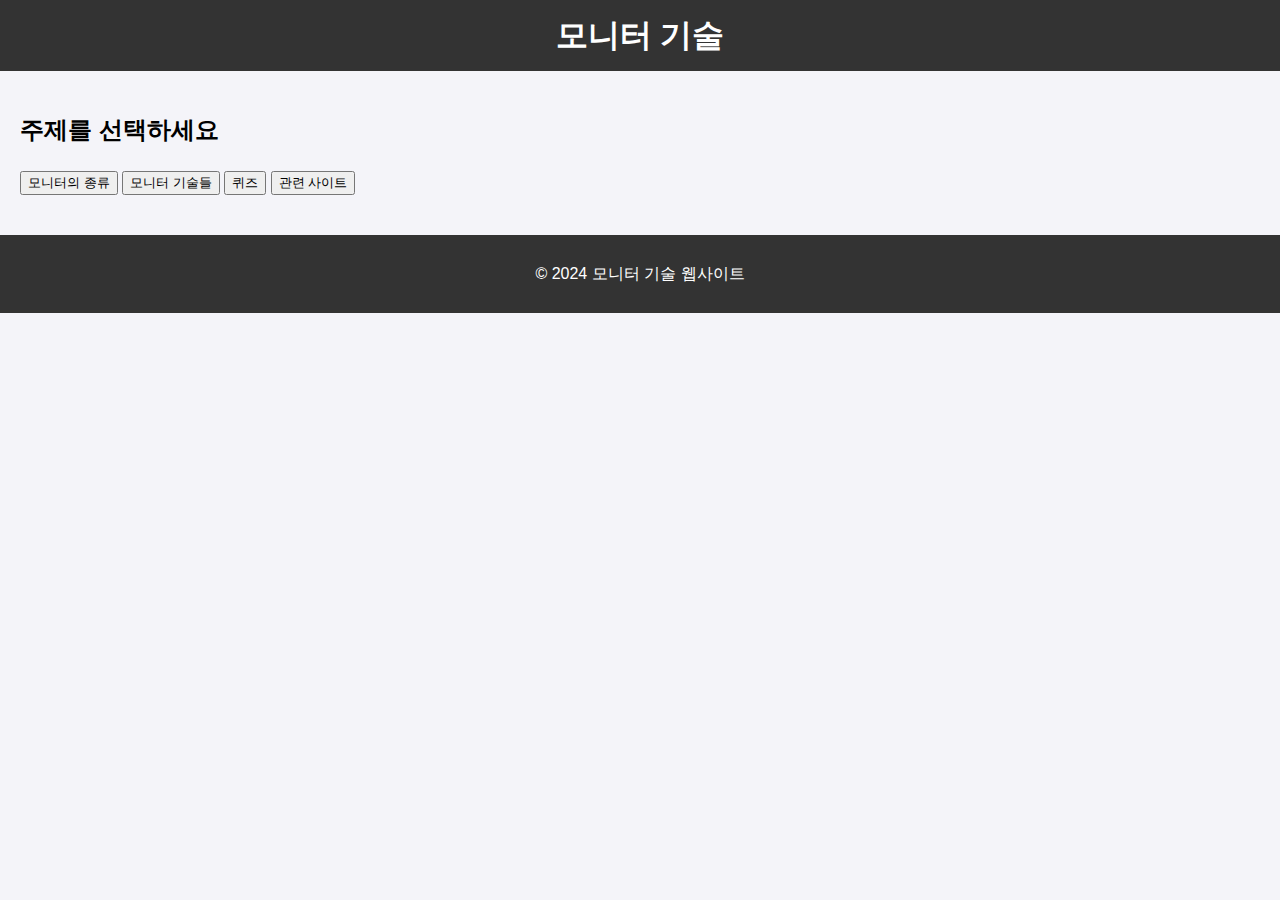
==== index.html @ 85d8a73f "Update index.html" ====
<!DOCTYPE html>
<html lang="ko">
<head>
  <meta charset="UTF-8">
  <meta name="viewport" content="width=device-width, initial-scale=1.0">
  <title>모니터 기술 메인</title>
  <link rel="stylesheet" href="style.css">
</head>
<body>
  <header>
    <h1>모니터 기술</h1>
  </header>

  <main>
    <h2>주제를 선택하세요</h2>
    <div class="button-container">
      <button onclick="redirectTo('types.html')">모니터의 종류</button>
      <button onclick="redirectTo('features.html')">모니터 기술들</button>
      <button onclick="redirectTo('quiz.html')">퀴즈</button>
      <button onclick="redirectTo('resources.html')">관련 사이트</button>
    </div>
  </main>

  <footer>
    <p>© 2024 모니터 기술 웹사이트</p>
  </footer>

  <script src="script.js"></script>
</body>
</html>
---- style.css ----
body {
  font-family: Arial, sans-serif;
  line-height: 1.6;
  margin: 0;
  padding: 0;
  background-color: #f4f4f9;
}

header {
  background: #333;
  color: #fff;
  padding: 10px 20px;
  text-align: center;
}

header h1 {
  margin: 0;
}

nav ul {
  list-style: none;
  padding: 0;
}

nav ul li {
  display: inline;
  margin: 0 15px;
}

nav ul li a {
  color: #fff;
  text-decoration: none;
}

main {
  padding: 20px;
}

section {
  margin-bottom: 20px;
  padding: 10px;
  background: #fff;
  border-radius: 5px;
  box-shadow: 0 2px 5px rgba(0, 0, 0, 0.1);
}

footer {
  text-align: center;
  padding: 10px 0;
  background: #333;
  color: #fff;
  margin-top: 20px;
}
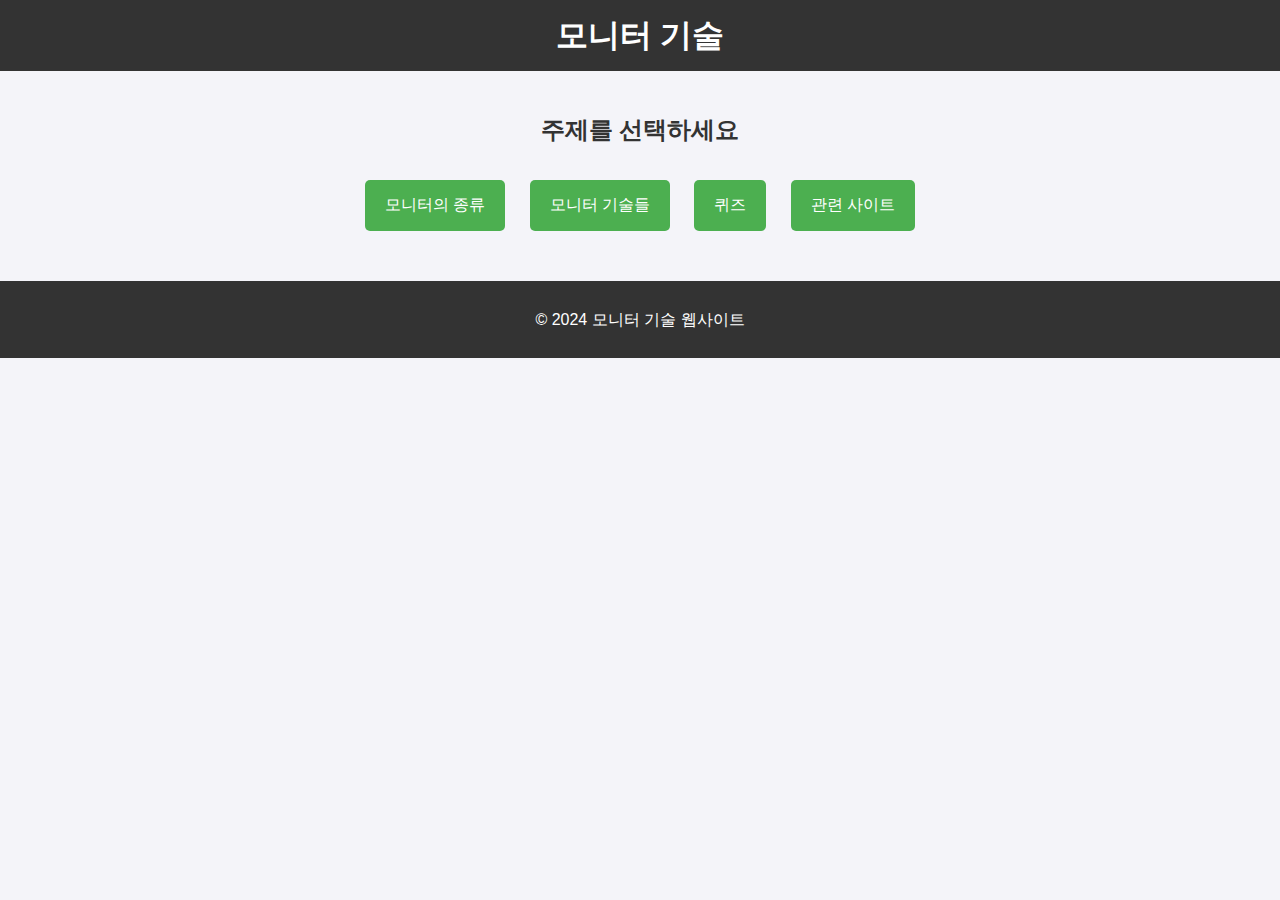
==== commit 7a413290: "Update index.html" ====
--- a/index.html
+++ b/index.html
@@ -14,10 +14,10 @@
   <main>
     <h2>주제를 선택하세요</h2>
     <div class="button-container">
-      <button onclick="redirectTo('types.html')">모니터의 종류</button>
-      <button onclick="redirectTo('features.html')">모니터 기술들</button>
-      <button onclick="redirectTo('quiz.html')">퀴즈</button>
-      <button onclick="redirectTo('resources.html')">관련 사이트</button>
+      <button onclick="redirectTo('https://nyamoo-9.github.io/monitor.com/types.html')">모니터의 종류</button>
+      <button onclick="redirectTo('https://nyamoo-9.github.io/monitor.com/features.html')">모니터 기술들</button>
+      <button onclick="redirectTo('https://nyamoo-9.github.io/monitor.com/quiz.html')">퀴즈</button>
+      <button onclick="redirectTo('https://nyamoo-9.github.io/monitor.com/resources.html')">관련 사이트</button>
     </div>
   </main>
 
--- a/style.css
+++ b/style.css
@@ -4,44 +4,45 @@
   margin: 0;
   padding: 0;
   background-color: #f4f4f9;
+  text-align: center;
 }
 
 header {
   background: #333;
   color: #fff;
   padding: 10px 20px;
-  text-align: center;
 }
 
 header h1 {
   margin: 0;
 }
 
-nav ul {
-  list-style: none;
-  padding: 0;
-}
-
-nav ul li {
-  display: inline;
-  margin: 0 15px;
-}
-
-nav ul li a {
-  color: #fff;
-  text-decoration: none;
-}
-
 main {
   padding: 20px;
 }
 
-section {
-  margin-bottom: 20px;
-  padding: 10px;
-  background: #fff;
+h2 {
+  margin-top: 20px;
+  color: #333;
+}
+
+.button-container {
+  margin-top: 20px;
+}
+
+button {
+  background-color: #4CAF50;
+  color: white;
+  padding: 15px 20px;
+  margin: 10px;
+  border: none;
   border-radius: 5px;
-  box-shadow: 0 2px 5px rgba(0, 0, 0, 0.1);
+  cursor: pointer;
+  font-size: 16px;
+}
+
+button:hover {
+  background-color: #45a049;
 }
 
 footer {
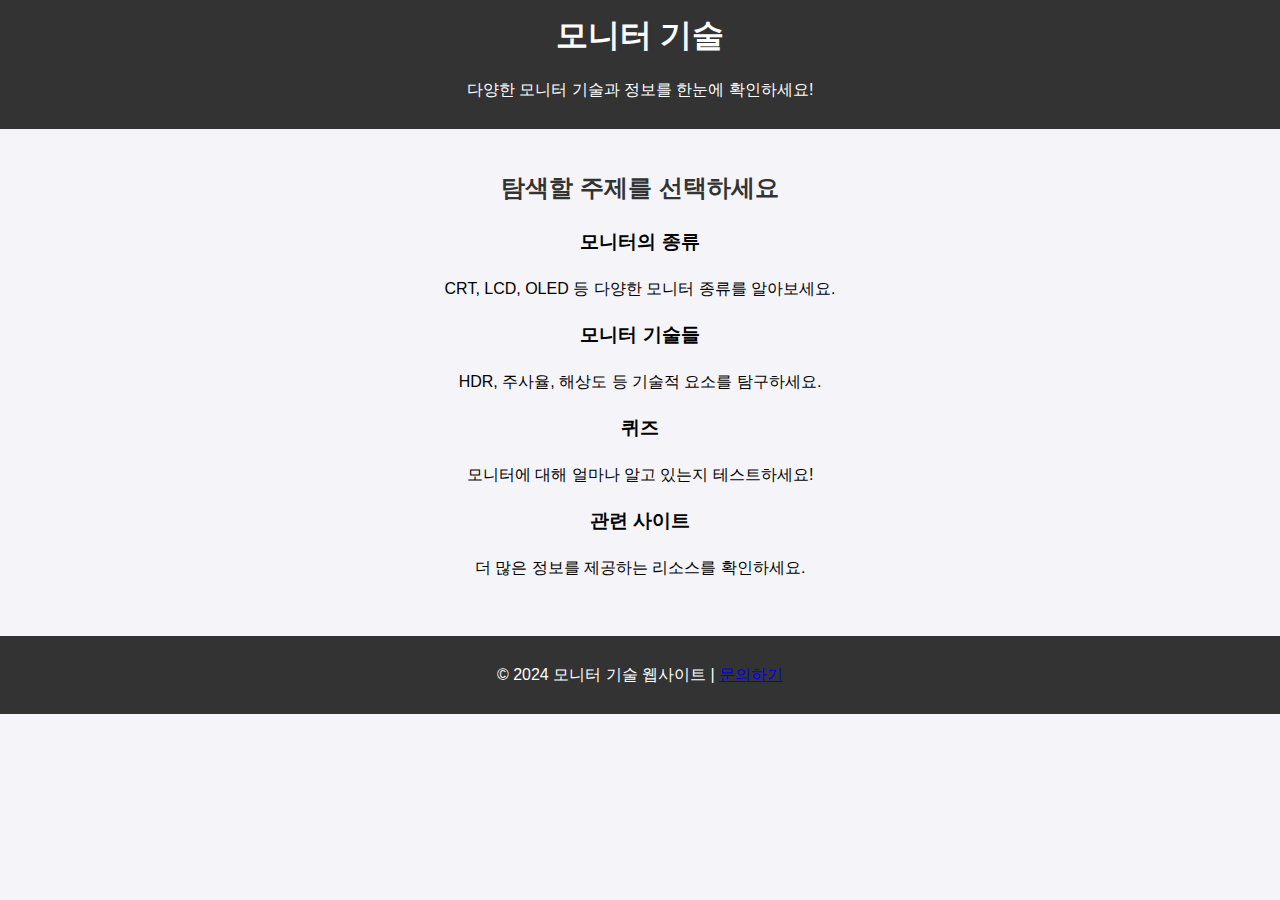
==== commit fb854d2a: "Update index.html" ====
--- a/index.html
+++ b/index.html
@@ -9,20 +9,33 @@
 <body>
   <header>
     <h1>모니터 기술</h1>
+    <p>다양한 모니터 기술과 정보를 한눈에 확인하세요!</p>
   </header>
 
   <main>
-    <h2>주제를 선택하세요</h2>
-    <div class="button-container">
-      <button onclick="redirectTo('https://nyamoo-9.github.io/monitor.com/types.html')">모니터의 종류</button>
-      <button onclick="redirectTo('https://nyamoo-9.github.io/monitor.com/features.html')">모니터 기술들</button>
-      <button onclick="redirectTo('https://nyamoo-9.github.io/monitor.com/quiz.html')">퀴즈</button>
-      <button onclick="redirectTo('https://nyamoo-9.github.io/monitor.com/resources.html')">관련 사이트</button>
+    <h2>탐색할 주제를 선택하세요</h2>
+    <div class="card-container">
+      <div class="card" onclick="redirectTo('types.html')">
+        <h3>모니터의 종류</h3>
+        <p>CRT, LCD, OLED 등 다양한 모니터 종류를 알아보세요.</p>
+      </div>
+      <div class="card" onclick="redirectTo('features.html')">
+        <h3>모니터 기술들</h3>
+        <p>HDR, 주사율, 해상도 등 기술적 요소를 탐구하세요.</p>
+      </div>
+      <div class="card" onclick="redirectTo('quiz.html')">
+        <h3>퀴즈</h3>
+        <p>모니터에 대해 얼마나 알고 있는지 테스트하세요!</p>
+      </div>
+      <div class="card" onclick="redirectTo('resources.html')">
+        <h3>관련 사이트</h3>
+        <p>더 많은 정보를 제공하는 리소스를 확인하세요.</p>
+      </div>
     </div>
   </main>
 
   <footer>
-    <p>© 2024 모니터 기술 웹사이트</p>
+    <p>© 2024 모니터 기술 웹사이트 | <a href="mailto:info@monitor-tech.com">문의하기</a></p>
   </footer>
 
   <script src="script.js"></script>
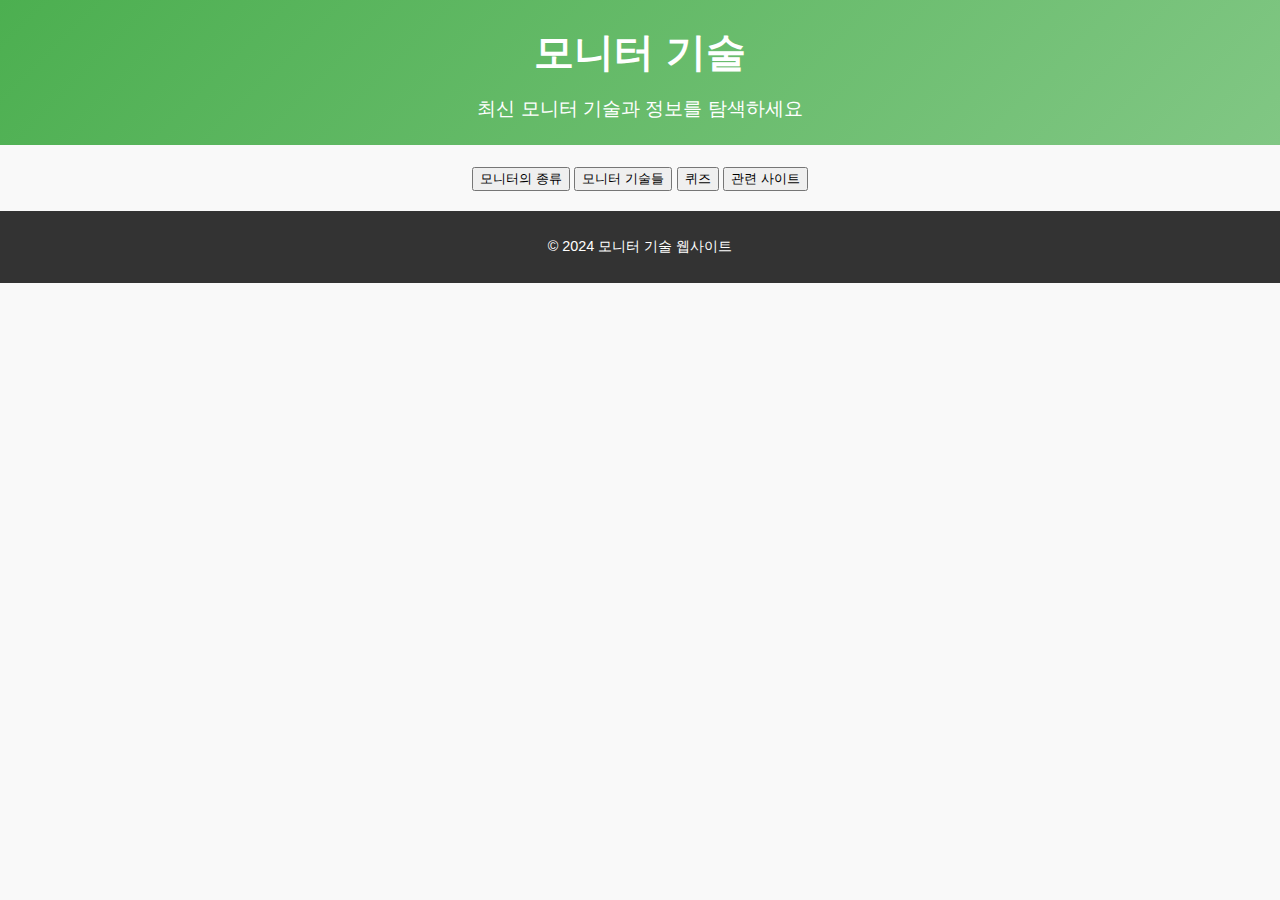
==== commit 04e87939: "Update index.html" ====
--- a/index.html
+++ b/index.html
@@ -3,41 +3,32 @@
 <head>
   <meta charset="UTF-8">
   <meta name="viewport" content="width=device-width, initial-scale=1.0">
-  <title>모니터 기술 메인</title>
+  <title>모니터 기술</title>
   <link rel="stylesheet" href="style.css">
 </head>
 <body>
   <header>
     <h1>모니터 기술</h1>
-    <p>다양한 모니터 기술과 정보를 한눈에 확인하세요!</p>
+    <p>최신 모니터 기술과 정보를 탐색하세요</p>
   </header>
 
   <main>
-    <h2>탐색할 주제를 선택하세요</h2>
-    <div class="card-container">
-      <div class="card" onclick="redirectTo('types.html')">
-        <h3>모니터의 종류</h3>
-        <p>CRT, LCD, OLED 등 다양한 모니터 종류를 알아보세요.</p>
-      </div>
-      <div class="card" onclick="redirectTo('features.html')">
-        <h3>모니터 기술들</h3>
-        <p>HDR, 주사율, 해상도 등 기술적 요소를 탐구하세요.</p>
-      </div>
-      <div class="card" onclick="redirectTo('quiz.html')">
-        <h3>퀴즈</h3>
-        <p>모니터에 대해 얼마나 알고 있는지 테스트하세요!</p>
-      </div>
-      <div class="card" onclick="redirectTo('resources.html')">
-        <h3>관련 사이트</h3>
-        <p>더 많은 정보를 제공하는 리소스를 확인하세요.</p>
-      </div>
+    <div class="button-container">
+      <button onclick="redirectTo('types.html')" class="gradient-button">모니터의 종류</button>
+      <button onclick="redirectTo('features.html')" class="gradient-button">모니터 기술들</button>
+      <button onclick="redirectTo('quiz.html')" class="gradient-button">퀴즈</button>
+      <button onclick="redirectTo('resources.html')" class="gradient-button">관련 사이트</button>
     </div>
   </main>
 
   <footer>
-    <p>© 2024 모니터 기술 웹사이트 | <a href="mailto:info@monitor-tech.com">문의하기</a></p>
+    <p>© 2024 모니터 기술 웹사이트</p>
   </footer>
 
-  <script src="script.js"></script>
+  <script>
+    function redirectTo(page) {
+      window.location.href = page;
+    }
+  </script>
 </body>
 </html>
--- a/style.css
+++ b/style.css
@@ -1,54 +1,100 @@
+/* 기본 스타일 */
 body {
-  font-family: Arial, sans-serif;
+  font-family: 'Arial', sans-serif;
   line-height: 1.6;
   margin: 0;
   padding: 0;
-  background-color: #f4f4f9;
-  text-align: center;
+  background-color: #f9f9f9;
+  color: #333;
 }
 
 header {
-  background: #333;
-  color: #fff;
-  padding: 10px 20px;
+  background: linear-gradient(135deg, #4CAF50, #81C784);
+  color: white;
+  padding: 20px;
+  text-align: center;
 }
 
 header h1 {
   margin: 0;
+  font-size: 2.5em;
+}
+
+header p {
+  margin: 10px 0 0;
+  font-size: 1.2em;
 }
 
 main {
   padding: 20px;
+  text-align: center;
 }
 
 h2 {
-  margin-top: 20px;
-  color: #333;
+  font-size: 1.8em;
+  margin-bottom: 20px;
 }
 
-.button-container {
-  margin-top: 20px;
+/* 카드 스타일 */
+.card-container {
+  display: flex;
+  flex-wrap: wrap;
+  justify-content: center;
+  gap: 20px;
 }
 
-button {
-  background-color: #4CAF50;
-  color: white;
-  padding: 15px 20px;
-  margin: 10px;
-  border: none;
-  border-radius: 5px;
+.card {
+  background: white;
+  width: 300px;
+  border-radius: 10px;
+  box-shadow: 0 4px 8px rgba(0, 0, 0, 0.2);
+  padding: 20px;
+  text-align: left;
   cursor: pointer;
-  font-size: 16px;
+  transition: transform 0.3s, box-shadow 0.3s;
 }
 
-button:hover {
-  background-color: #45a049;
+.card:hover {
+  transform: translateY(-5px);
+  box-shadow: 0 8px 16px rgba(0, 0, 0, 0.3);
 }
 
+.card h3 {
+  margin: 0 0 10px;
+  color: #4CAF50;
+}
+
+.card p {
+  margin: 0;
+  color: #555;
+}
+
+/* 푸터 스타일 */
 footer {
+  background: #333;
+  color: white;
+  padding: 10px 0;
   text-align: center;
-  padding: 10px 0;
-  background: #333;
-  color: #fff;
-  margin-top: 20px;
+  font-size: 0.9em;
 }
+
+footer a {
+  color: #4CAF50;
+  text-decoration: none;
+}
+
+footer a:hover {
+  text-decoration: underline;
+}
+
+/* 반응형 디자인 */
+@media (max-width: 768px) {
+  .card-container {
+    flex-direction: column;
+    align-items: center;
+  }
+
+  .card {
+    width: 90%;
+  }
+}
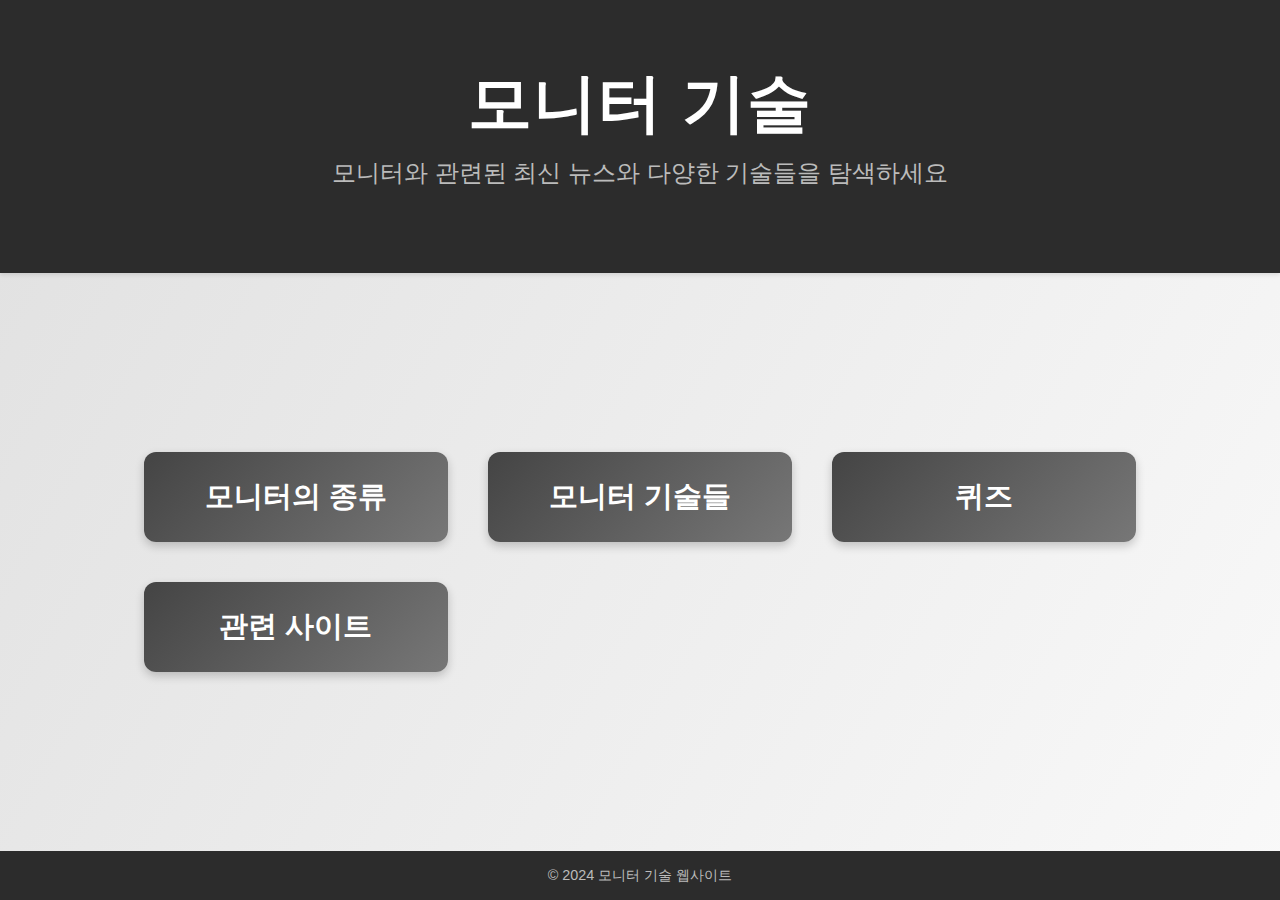
==== commit 7030e0f7: "Update index.html" ====
--- a/index.html
+++ b/index.html
@@ -9,7 +9,7 @@
 <body>
   <header>
     <h1>모니터 기술</h1>
-    <p>최신 모니터 기술과 정보를 탐색하세요</p>
+    <p>모니터와 관련된 최신 뉴스와 다양한 기술들을 탐색하세요</p>
   </header>
 
   <main>
--- a/style.css
+++ b/style.css
@@ -1,100 +1,109 @@
 /* 기본 스타일 */
 body {
   font-family: 'Arial', sans-serif;
-  line-height: 1.6;
   margin: 0;
   padding: 0;
-  background-color: #f9f9f9;
+  background: linear-gradient(120deg, #e0e0e0, #f9f9f9);
   color: #333;
+  display: flex;
+  flex-direction: column;
+  min-height: 100vh;
 }
 
 header {
-  background: linear-gradient(135deg, #4CAF50, #81C784);
-  color: white;
-  padding: 20px;
+  background: #2c2c2c;
+  color: #fff;
+  padding: 50px 20px;
   text-align: center;
+  box-shadow: 0 2px 4px rgba(0, 0, 0, 0.1);
 }
 
 header h1 {
   margin: 0;
-  font-size: 2.5em;
+  font-size: 3em;
+  font-weight: bold;
+  letter-spacing: 1px;
 }
 
 header p {
-  margin: 10px 0 0;
-  font-size: 1.2em;
+  margin-top: 10px;
+  font-size: 1.3em;
+  color: #bbb;
 }
 
 main {
-  padding: 20px;
-  text-align: center;
+  flex: 1;
+  display: flex;
+  justify-content: center;
+  align-items: center;
+  padding: 40px 20px;
 }
 
-h2 {
-  font-size: 1.8em;
-  margin-bottom: 20px;
+.button-container {
+  display: grid;
+  grid-template-columns: repeat(auto-fit, minmax(220px, 1fr));
+  gap: 30px;
+  width: 80%;
+  max-width: 1000px;
 }
 
-/* 카드 스타일 */
-.card-container {
-  display: flex;
-  flex-wrap: wrap;
-  justify-content: center;
-  gap: 20px;
+.gradient-button {
+  background: linear-gradient(135deg, #444, #777);
+  color: white;
+  border: none;
+  border-radius: 12px;
+  padding: 20px 40px;
+  font-size: 1.5em;
+  font-weight: bold;
+  text-align: center;
+  cursor: pointer;
+  box-shadow: 0 4px 10px rgba(0, 0, 0, 0.2);
+  transition: transform 0.3s ease, box-shadow 0.3s ease, background 0.3s ease;
 }
 
-.card {
-  background: white;
-  width: 300px;
-  border-radius: 10px;
-  box-shadow: 0 4px 8px rgba(0, 0, 0, 0.2);
-  padding: 20px;
-  text-align: left;
-  cursor: pointer;
-  transition: transform 0.3s, box-shadow 0.3s;
+.gradient-button:hover {
+  background: linear-gradient(135deg, #555, #888);
+  transform: scale(1.05);
+  box-shadow: 0 8px 20px rgba(0, 0, 0, 0.3);
 }
 
-.card:hover {
-  transform: translateY(-5px);
-  box-shadow: 0 8px 16px rgba(0, 0, 0, 0.3);
+.gradient-button:active {
+  transform: scale(0.98);
+  box-shadow: 0 4px 8px rgba(0, 0, 0, 0.2);
 }
 
-.card h3 {
-  margin: 0 0 10px;
-  color: #4CAF50;
-}
-
-.card p {
-  margin: 0;
-  color: #555;
-}
-
-/* 푸터 스타일 */
 footer {
-  background: #333;
-  color: white;
-  padding: 10px 0;
+  background: #2c2c2c;
+  color: #bbb;
   text-align: center;
+  padding: 15px 0;
   font-size: 0.9em;
 }
 
-footer a {
-  color: #4CAF50;
-  text-decoration: none;
+footer p {
+  margin: 0;
 }
 
-footer a:hover {
-  text-decoration: underline;
-}
-
-/* 반응형 디자인 */
-@media (max-width: 768px) {
-  .card-container {
-    flex-direction: column;
-    align-items: center;
+/* 데스크톱 전용 스타일 */
+@media (min-width: 1024px) {
+  header {
+    padding: 60px 20px;
   }
 
-  .card {
-    width: 90%;
+  header h1 {
+    font-size: 4em;
+  }
+
+  header p {
+    font-size: 1.5em;
+  }
+
+  .gradient-button {
+    padding: 25px 50px;
+    font-size: 1.8em;
+  }
+
+  .button-container {
+    gap: 40px;
   }
 }
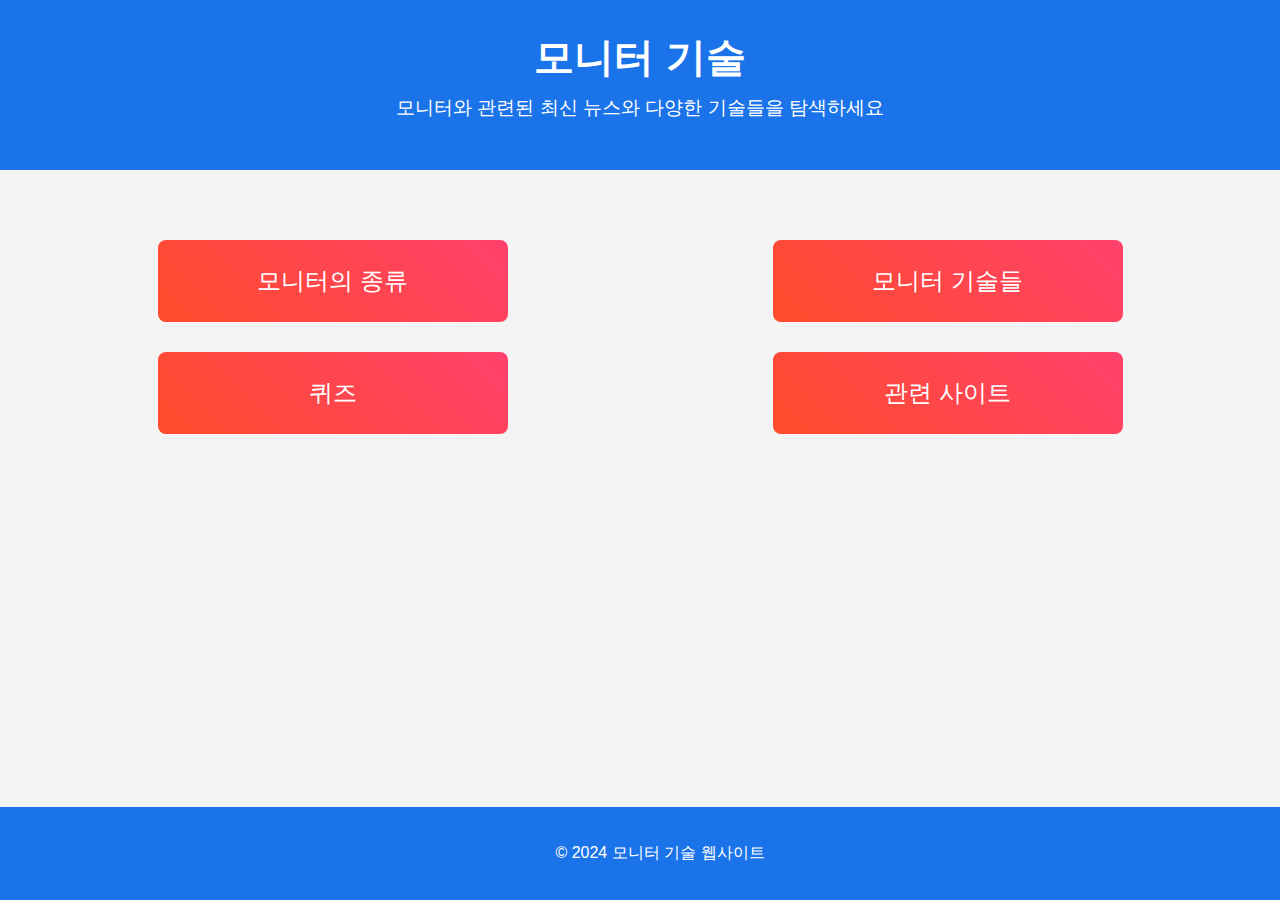
==== commit 7cdec199: "Update index.html" ====
--- a/index.html
+++ b/index.html
@@ -4,7 +4,7 @@
   <meta charset="UTF-8">
   <meta name="viewport" content="width=device-width, initial-scale=1.0">
   <title>모니터 기술</title>
-  <link rel="stylesheet" href="style.css">
+  <link rel="stylesheet" href="mainstyle.css">
 </head>
 <body>
   <header>
--- a/mainstyle.css
+++ b/mainstyle.css
@@ -0,0 +1,98 @@
+/* 전체 레이아웃 기본 스타일 */
+body {
+  font-family: 'Roboto', sans-serif;
+  margin: 0;
+  padding: 0;
+  box-sizing: border-box;
+  background-color: #f4f4f4;
+}
+
+header {
+  text-align: center;
+  padding: 30px 0;
+  background-color: #1a73e8;
+  color: white;
+}
+
+header h1 {
+  font-size: 2.5rem;
+  margin: 0;
+}
+
+header p {
+  font-size: 1.2rem;
+  margin-top: 10px;
+}
+
+footer {
+  text-align: center;
+  padding: 20px;
+  background-color: #1a73e8;
+  color: white;
+  position: fixed;
+  width: 100%;
+  bottom: 0;
+}
+
+/* 버튼 컨테이너를 그리드로 배치 */
+.button-container {
+  display: grid;
+  grid-template-columns: repeat(2, 1fr); /* 2개의 열로 배치 */
+  gap: 20px;
+  justify-items: center;
+  margin-top: 50px;
+  padding: 20px;
+  max-width: 1200px; /* 버튼들이 화면을 가득 채우지 않도록 최대 너비 설정 */
+  margin-left: auto;
+  margin-right: auto;
+}
+
+/* 각 버튼 스타일링 */
+.gradient-button {
+  background: linear-gradient(45deg, #ff4b2b, #ff416c);
+  color: white;
+  font-size: 1.5rem;
+  padding: 20px 40px;
+  border: none;
+  border-radius: 8px;
+  cursor: pointer;
+  transition: transform 0.3s, box-shadow 0.3s;
+  width: 100%;
+  max-width: 350px; /* 버튼 최대 너비 설정 */
+  text-align: center;
+}
+
+.gradient-button:hover {
+  transform: translateY(-5px);
+  box-shadow: 0 10px 15px rgba(0, 0, 0, 0.1);
+}
+
+.gradient-button:focus {
+  outline: none;
+}
+
+/* 데스크탑 화면에서 버튼들이 균등하게 배치되도록 설정 */
+@media (min-width: 1024px) {
+  .button-container {
+    grid-template-columns: repeat(2, 1fr); /* 두 개의 열로 배치 */
+    gap: 30px;
+  }
+
+  .gradient-button {
+    font-size: 1.5rem;
+    padding: 25px 50px;
+  }
+}
+
+/* 모바일 화면에 맞게 버튼 크기 및 레이아웃 조정 */
+@media (max-width: 768px) {
+  .button-container {
+    grid-template-columns: 1fr; /* 모바일에서는 버튼이 한 열로 나열됨 */
+    padding: 20px;
+  }
+
+  .gradient-button {
+    font-size: 1.2rem;
+    padding: 15px 30px;
+  }
+}
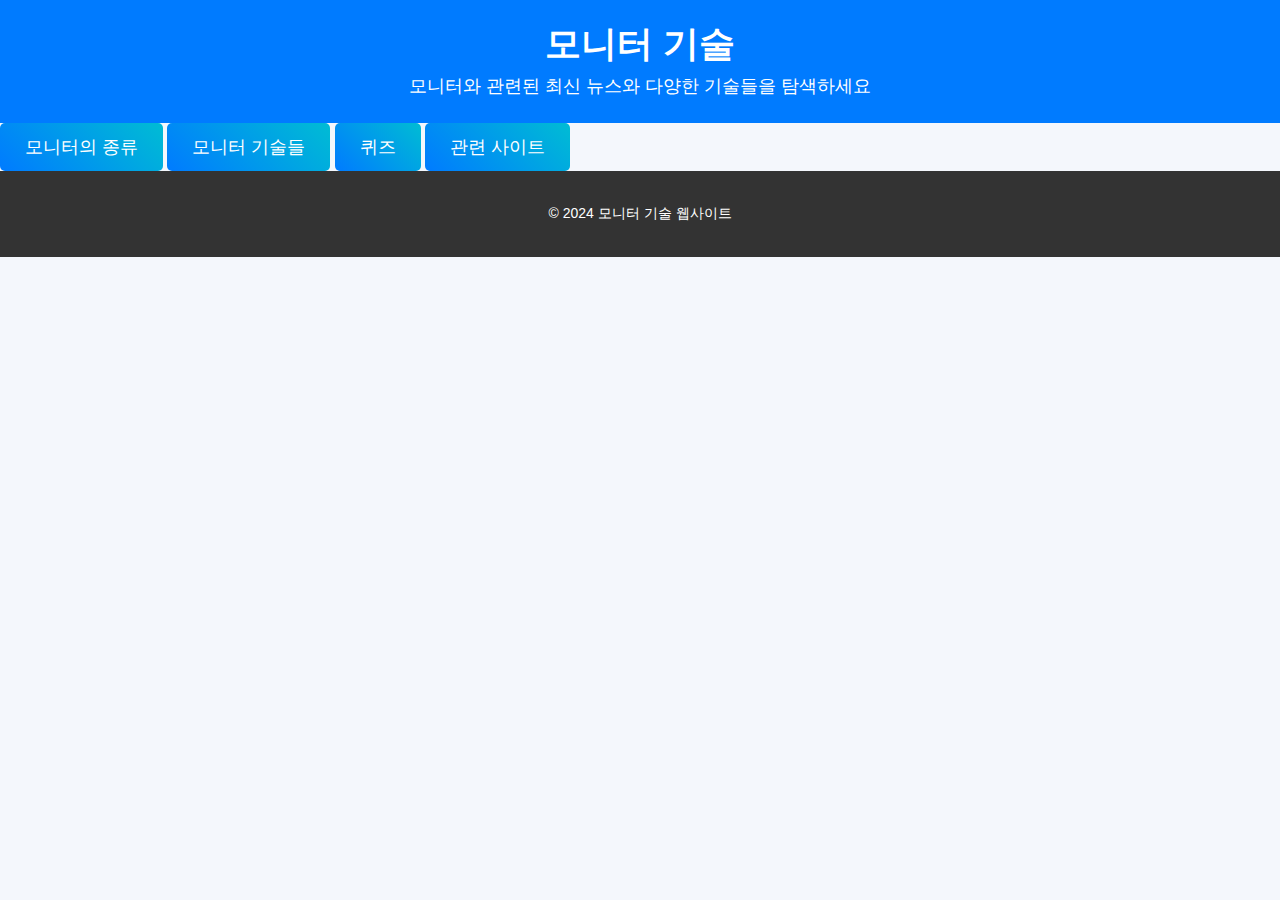
==== commit 4d34f5e1: "Update index.html" ====
--- a/index.html
+++ b/index.html
@@ -4,7 +4,7 @@
   <meta charset="UTF-8">
   <meta name="viewport" content="width=device-width, initial-scale=1.0">
   <title>모니터 기술</title>
-  <link rel="stylesheet" href="mainstyle.css">
+  <link rel="stylesheet" href="style1.css">
 </head>
 <body>
   <header>
--- a/style1.css
+++ b/style1.css
@@ -0,0 +1,124 @@
+/* 기본 설정 */
+body {
+  font-family: 'Roboto', sans-serif;
+  margin: 0;
+  padding: 0;
+  background-color: #f4f7fc;
+  color: #333;
+}
+
+header {
+  background-color: #007bff;
+  color: white;
+  padding: 20px;
+  text-align: center;
+}
+
+header h1 {
+  font-size: 36px;
+  margin: 0;
+}
+
+header p {
+  font-size: 18px;
+  margin: 5px 0;
+}
+
+/* 콘텐츠 레이아웃 */
+.product-container {
+  max-width: 1200px;
+  margin: 30px auto;
+  padding: 0 15px;
+}
+
+.product {
+  background-color: white;
+  border-radius: 10px;
+  box-shadow: 0 2px 10px rgba(0, 0, 0, 0.1);
+  margin-bottom: 30px;
+  padding: 20px;
+}
+
+.product h2 {
+  font-size: 24px;
+  margin-bottom: 10px;
+  color: #333;
+}
+
+.product p, .product ul {
+  font-size: 16px;
+  line-height: 1.6;
+  color: #555;
+}
+
+.product ul {
+  list-style-type: none;
+  padding: 0;
+}
+
+.product li {
+  margin: 5px 0;
+}
+
+/* 버튼 스타일 */
+button {
+  background-color: #007bff;
+  color: white;
+  font-size: 16px;
+  padding: 15px 30px;
+  border: none;
+  border-radius: 5px;
+  cursor: pointer;
+  transition: background-color 0.3s, transform 0.2s;
+}
+
+button:hover {
+  background-color: #0056b3;
+  transform: scale(1.05);
+}
+
+/* 이미지 스타일 */
+.product img {
+  max-width: 100%;
+  height: auto;
+  border-radius: 10px;
+  margin-bottom: 20px;
+}
+
+/* '뒤로가기' 버튼 */
+.gradient-button {
+  background: linear-gradient(45deg, #007bff, #00bcd4);
+  font-size: 18px;
+  padding: 12px 25px;
+  border-radius: 5px;
+}
+
+.gradient-button:hover {
+  background: linear-gradient(45deg, #0056b3, #008cba);
+  transform: scale(1.05);
+}
+
+/* 푸터 */
+footer {
+  text-align: center;
+  padding: 20px;
+  background-color: #333;
+  color: white;
+  font-size: 14px;
+}
+
+/* 반응형 디자인 */
+@media (max-width: 768px) {
+  header h1 {
+    font-size: 28px;
+  }
+
+  .product-container {
+    padding: 0 10px;
+  }
+
+  button {
+    font-size: 14px;
+    padding: 12px 25px;
+  }
+}
